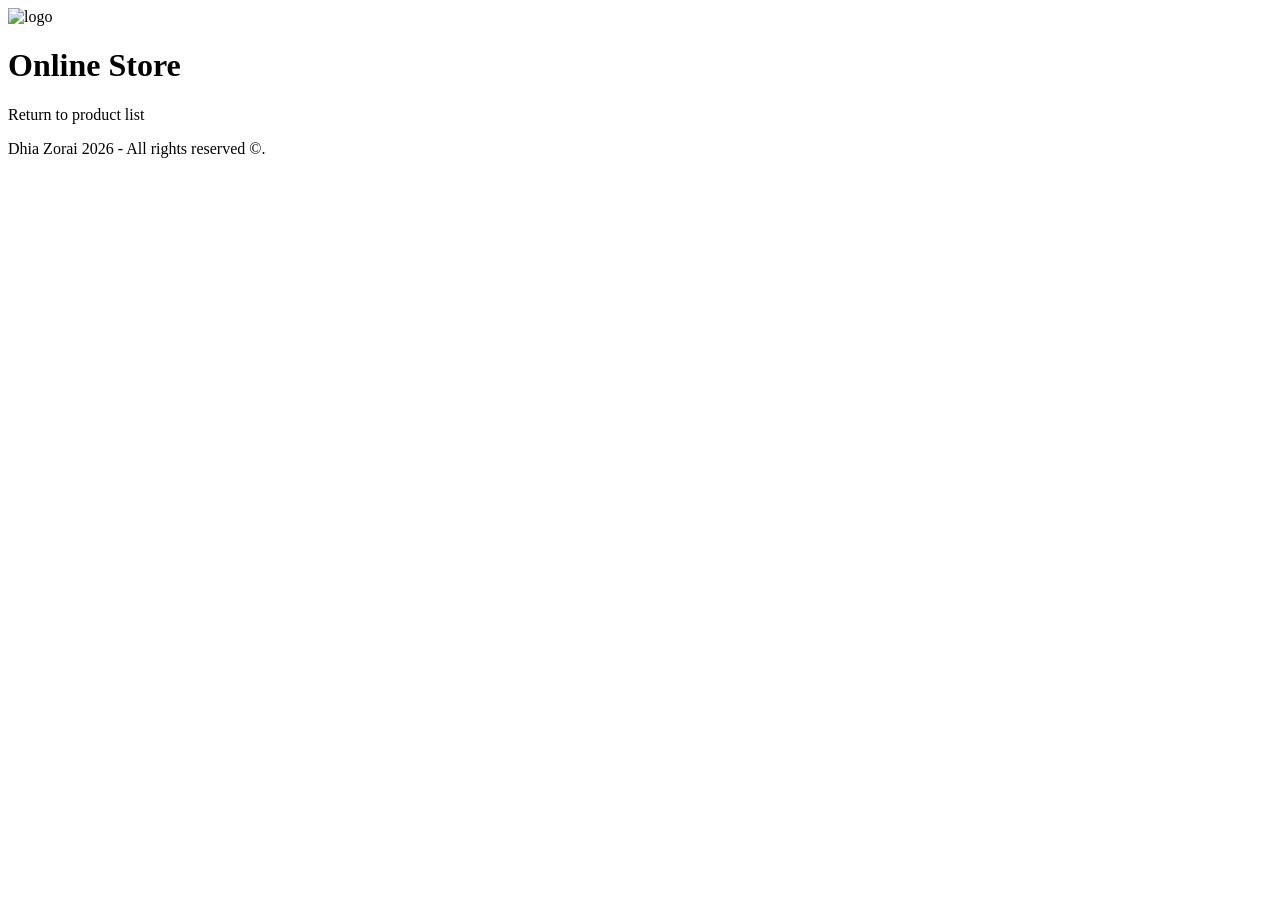
==== src/main/resources/templates/fragments.html @ 77d66fe1 "First Commit" ====
<!DOCTYPE html>
<html lang="en" xmlns:th="http://www.thymeleaf.org">
<head>
    <meta charset="UTF-8">
    <title>Title</title>
</head>
<body>
<header th:fragment="header">
    <div class="toolbar">
        <div class="brand">
            <img th:src="@{/images/logo.png}" alt="logo" class="logo">
            <h1 class="title">Online Store</h1>
        </div>
        <a th:href="@{/products}" class="btn btn-primary">Return to product list</a>
    </div>
</header>
<footer th:fragment="footer">
    <p>Dhia Zorai 2026 - All rights reserved ©.</p>
</footer>
</body>
</html>
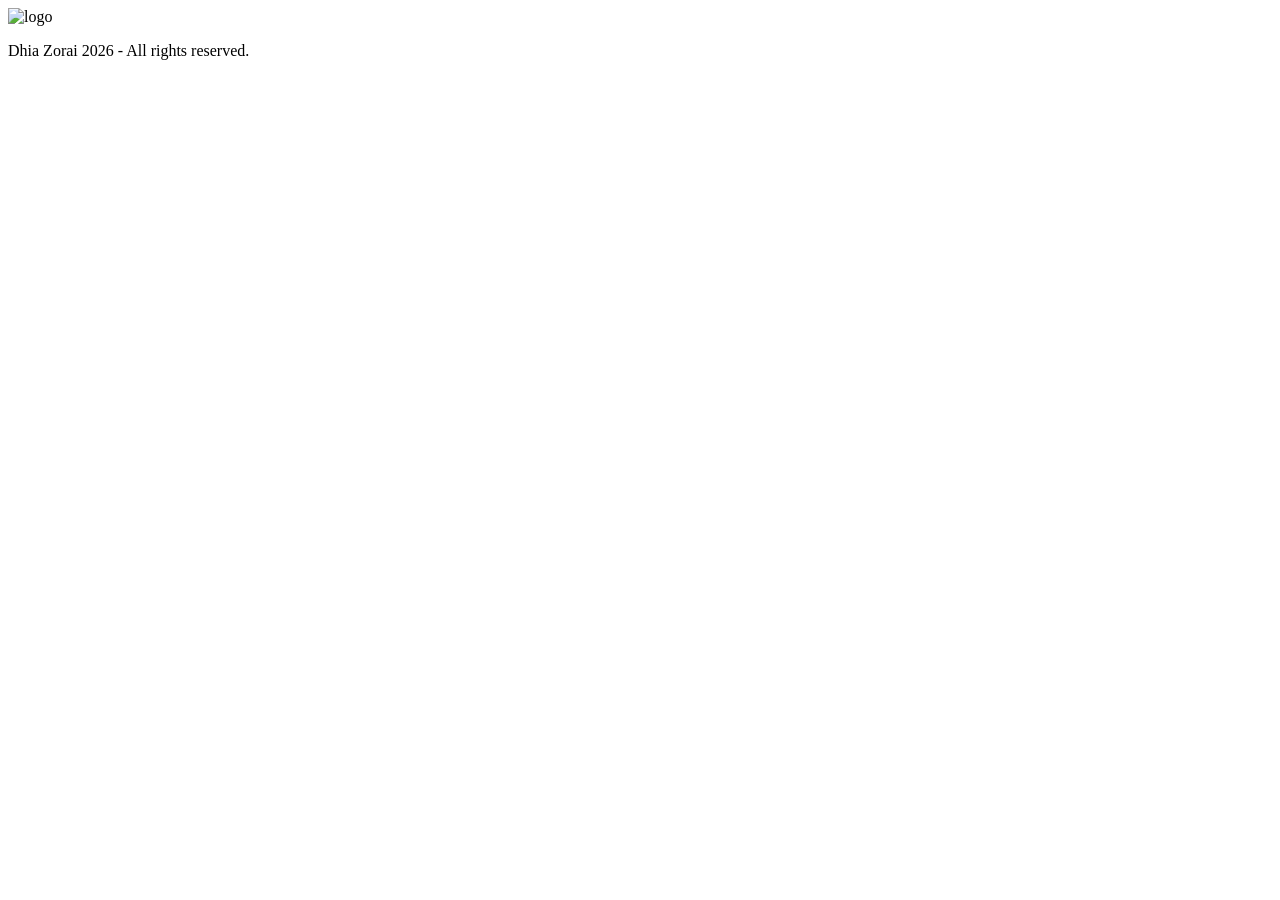
==== commit 843f8dfb: "Added header and footer fragments" ====
--- a/src/main/resources/templates/fragments.html
+++ b/src/main/resources/templates/fragments.html
@@ -5,17 +5,19 @@
     <title>Title</title>
 </head>
 <body>
-<header th:fragment="header">
-    <div class="toolbar">
-        <div class="brand">
-            <img th:src="@{/images/logo.png}" alt="logo" class="logo">
-            <h1 class="title">Online Store</h1>
+<header th:fragment="header" class="site-header">
+    <div class="page-shell">
+        <div class="header-toolbar">
+            <img th:src="@{/images/logo.png}" alt="logo" class="logo header-logo">
         </div>
-        <a th:href="@{/products}" class="btn btn-primary">Return to product list</a>
     </div>
 </header>
-<footer th:fragment="footer">
-    <p>Dhia Zorai 2026 - All rights reserved ©.</p>
+<footer th:fragment="footer" class="site-footer">
+    <div class="page-shell">
+        <div class="footer-box">
+            <p class="footer-text">Dhia Zorai 2026 - All rights reserved.</p>
+        </div>
+    </div>
 </footer>
 </body>
 </html>
